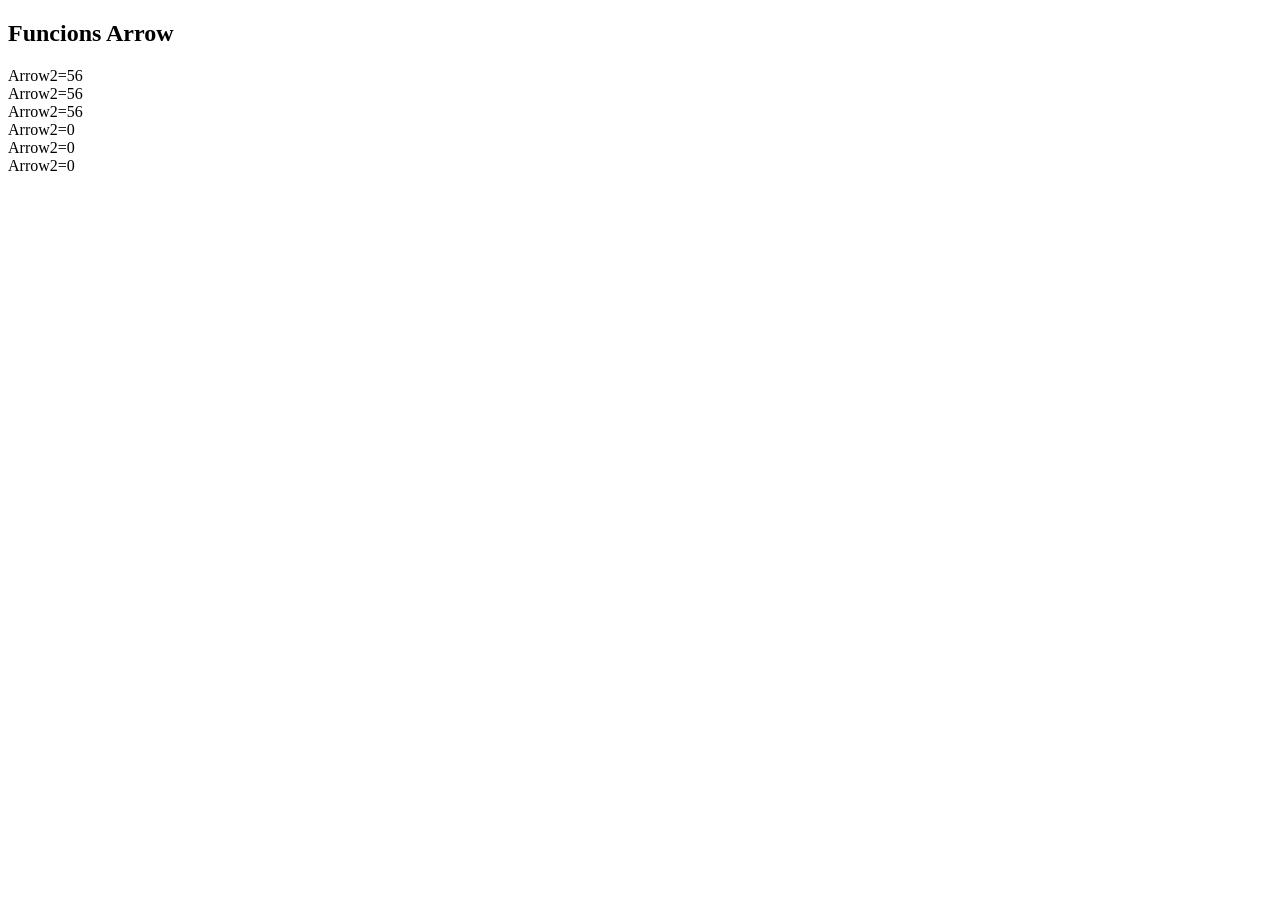
==== S4.E6/S4.E6N1Ex1/index.html @ df94af40 "S4 E6 Nivell 1 Exercici 1" ====
<!DOCTYPE html>
<html lang="en">

<head>
    <title> Funcions Arrow </title>
    <h2>Funcions Arrow</h2>

    <script src="functions.js" type="text/javascript"></script>
</head>

<body>
    <script>
        // === Funcions amb 3 versions: normal, i 2 Arrow's 
        // === Multiplicacio
        var num1 = 7, num2 = 8;
        for (i = 1; i < 4; i++) {
            var result = 0;
            switch (i) {
                case 1:
                    result = 'noArrow=' + multiply(num1, num2) + "<br>";
                case 2:
                    result = 'Arrow1=' + multiplyArrow1(num1, num2) + ' <br> ';
                case 3:
                    result = "Arrow2=" + multiplyArrow2(num1, num2) + ' <br> ';
                default:
            }
            console.log(result);
            document.write(result);
        }
        // === Farenheit to Celsius
        var num1 = 32;
        for (i = 1; i < 4; i++) {
            var result = 0;
            switch (i) {
                case 1:
                    result = 'noArrow=' + toCelsius(num1) + "<br>";
                case 2:
                    result = 'Arrow1=' + toCelsiusArrow1(num1) + ' <br> ';
                case 3:
                    result = "Arrow2=" + toCelsiusArrow2(num1) + ' <br> ';
                default:
            }
            console.log(result);
            document.write(result);
        }


        // === Salutacio
        var who = "Luis";
        for (i = 1; i < 4; i++) {
            var result = "";
            switch (i) {
                case 1:
                    result = 'noArrow=' + greet(who) + "<br>";
                case 2:
                    result = 'Arrow1=' + greetArrow1(who) + ' <br> ';
                case 3:
                    result = "Arrow2=" + greetArrow2(who) + ' <br> ';
                default:
            }
            // console.log(result);
            // document.write(result);
        }
    </script>
</body>
<footer>

</footer>

</html>
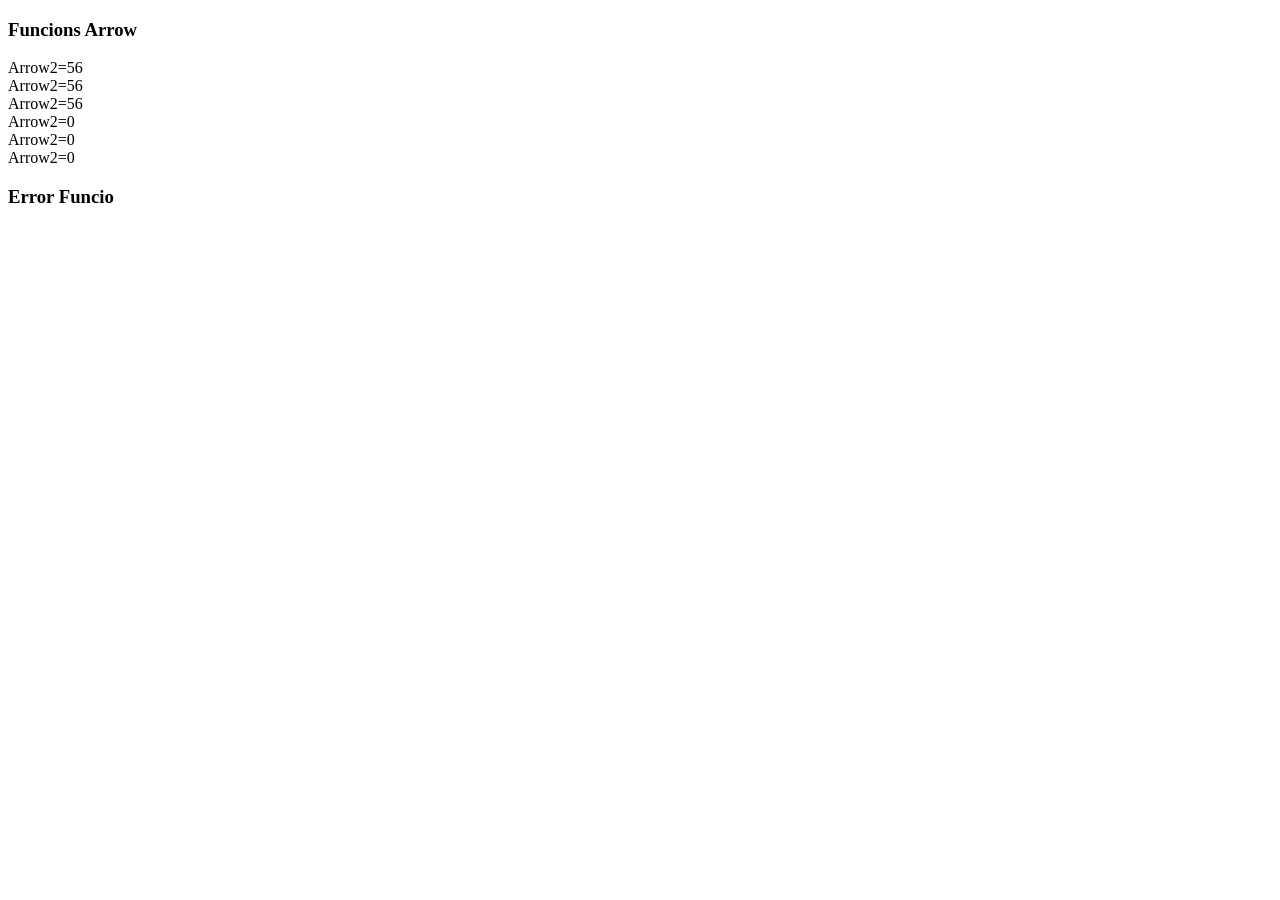
==== commit 09b2dba5: "S4 E6 Nivell 1 Exercici 2" ====
--- a/S4.E6/S4.E6N1Ex1/index.html
+++ b/S4.E6/S4.E6N1Ex1/index.html
@@ -3,65 +3,16 @@
 
 <head>
     <title> Funcions Arrow </title>
-    <h2>Funcions Arrow</h2>
 
+    <script src="scripts.js" type="text/javascript"></script>
     <script src="functions.js" type="text/javascript"></script>
 </head>
 
 <body>
-    <script>
-        // === Funcions amb 3 versions: normal, i 2 Arrow's 
-        // === Multiplicacio
-        var num1 = 7, num2 = 8;
-        for (i = 1; i < 4; i++) {
-            var result = 0;
-            switch (i) {
-                case 1:
-                    result = 'noArrow=' + multiply(num1, num2) + "<br>";
-                case 2:
-                    result = 'Arrow1=' + multiplyArrow1(num1, num2) + ' <br> ';
-                case 3:
-                    result = "Arrow2=" + multiplyArrow2(num1, num2) + ' <br> ';
-                default:
-            }
-            console.log(result);
-            document.write(result);
-        }
-        // === Farenheit to Celsius
-        var num1 = 32;
-        for (i = 1; i < 4; i++) {
-            var result = 0;
-            switch (i) {
-                case 1:
-                    result = 'noArrow=' + toCelsius(num1) + "<br>";
-                case 2:
-                    result = 'Arrow1=' + toCelsiusArrow1(num1) + ' <br> ';
-                case 3:
-                    result = "Arrow2=" + toCelsiusArrow2(num1) + ' <br> ';
-                default:
-            }
-            console.log(result);
-            document.write(result);
-        }
-
-
-        // === Salutacio
-        var who = "Luis";
-        for (i = 1; i < 4; i++) {
-            var result = "";
-            switch (i) {
-                case 1:
-                    result = 'noArrow=' + greet(who) + "<br>";
-                case 2:
-                    result = 'Arrow1=' + greetArrow1(who) + ' <br> ';
-                case 3:
-                    result = "Arrow2=" + greetArrow2(who) + ' <br> ';
-                default:
-            }
-            // console.log(result);
-            // document.write(result);
-        }
-    </script>
+    <h3>Funcions Arrow</h3>
+    <script>Exercici1();</script>
+    <h3>Error Funcio</h3>
+    <script>Exercici2();</script>
 </body>
 <footer>
 
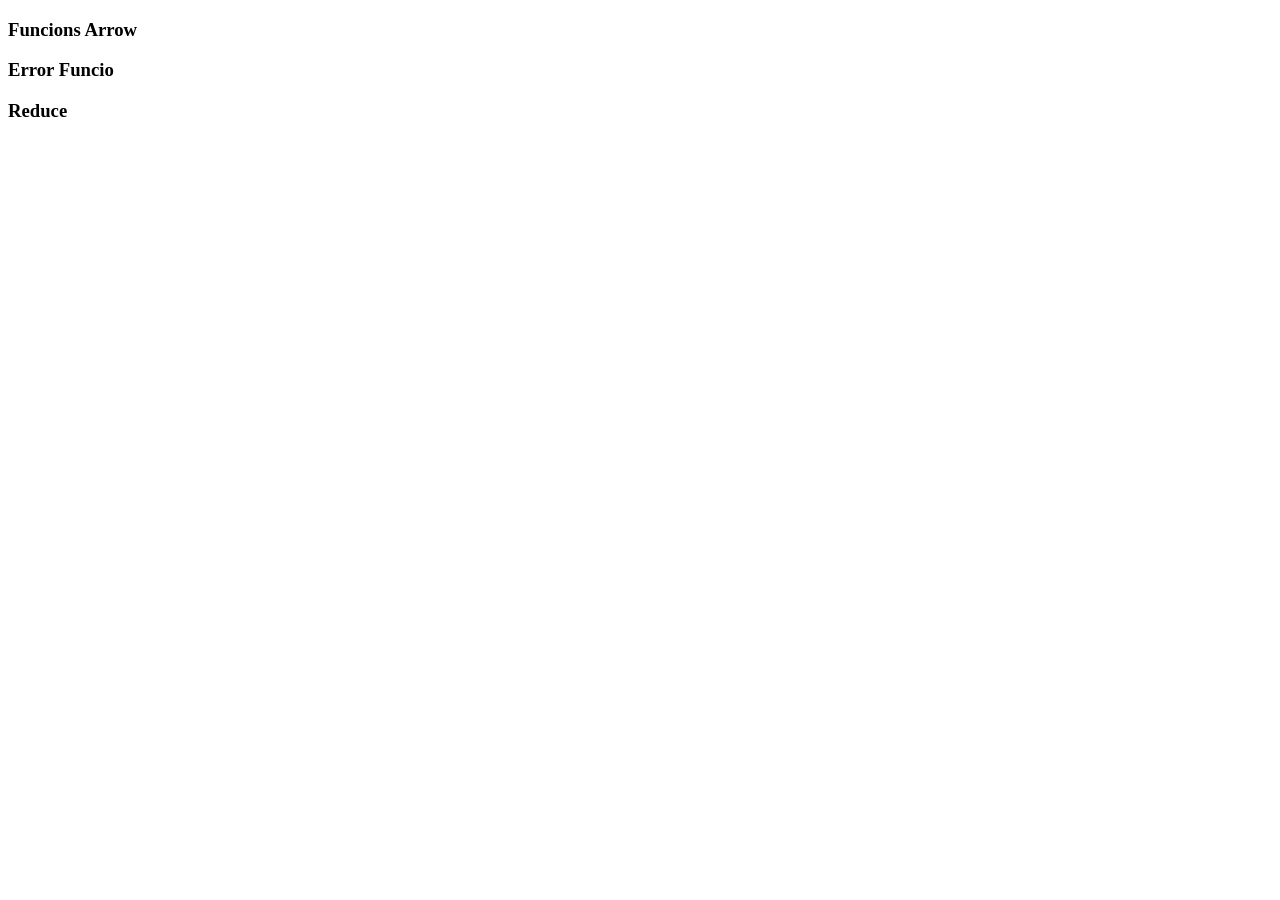
==== commit a8b4f810: "S4 E6 Nivell 1 Exercici 3" ====
--- a/S4.E6/S4.E6N1Ex1/index.html
+++ b/S4.E6/S4.E6N1Ex1/index.html
@@ -10,9 +10,11 @@
 
 <body>
     <h3>Funcions Arrow</h3>
-    <script>Exercici1();</script>
+    <!-- <script>Exercici1();</script> -->
     <h3>Error Funcio</h3>
-    <script>Exercici2();</script>
+    <!-- <script>Exercici2();</script> -->
+    <h3>Reduce</h3>
+    <script>Exercici3();</script>
 </body>
 <footer>
 
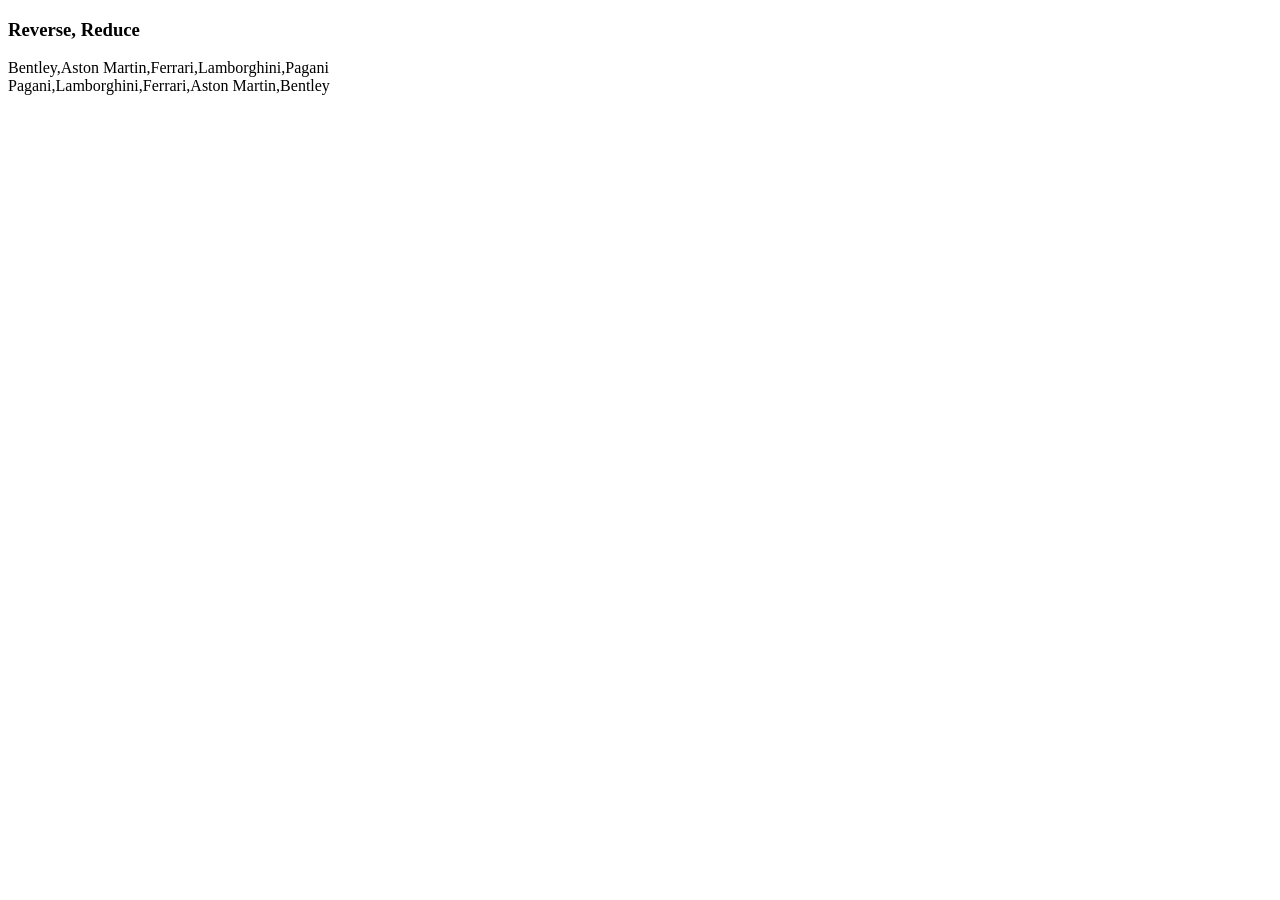
==== commit 3a017bb0: "S4 E6 Nivell 1 Exercici 4" ====
--- a/S4.E6/S4.E6N1Ex1/index.html
+++ b/S4.E6/S4.E6N1Ex1/index.html
@@ -9,12 +9,16 @@
 </head>
 
 <body>
+<!--     -
     <h3>Funcions Arrow</h3>
-    <!-- <script>Exercici1();</script> -->
+    <script>Exercici1();</script>
     <h3>Error Funcio</h3>
-    <!-- <script>Exercici2();</script> -->
+    <script>Exercici2();</script>
     <h3>Reduce</h3>
     <script>Exercici3();</script>
+    . -->
+    <h3>Reverse, Reduce</h3>
+    <script>Exercici4();</script>
 </body>
 <footer>
 
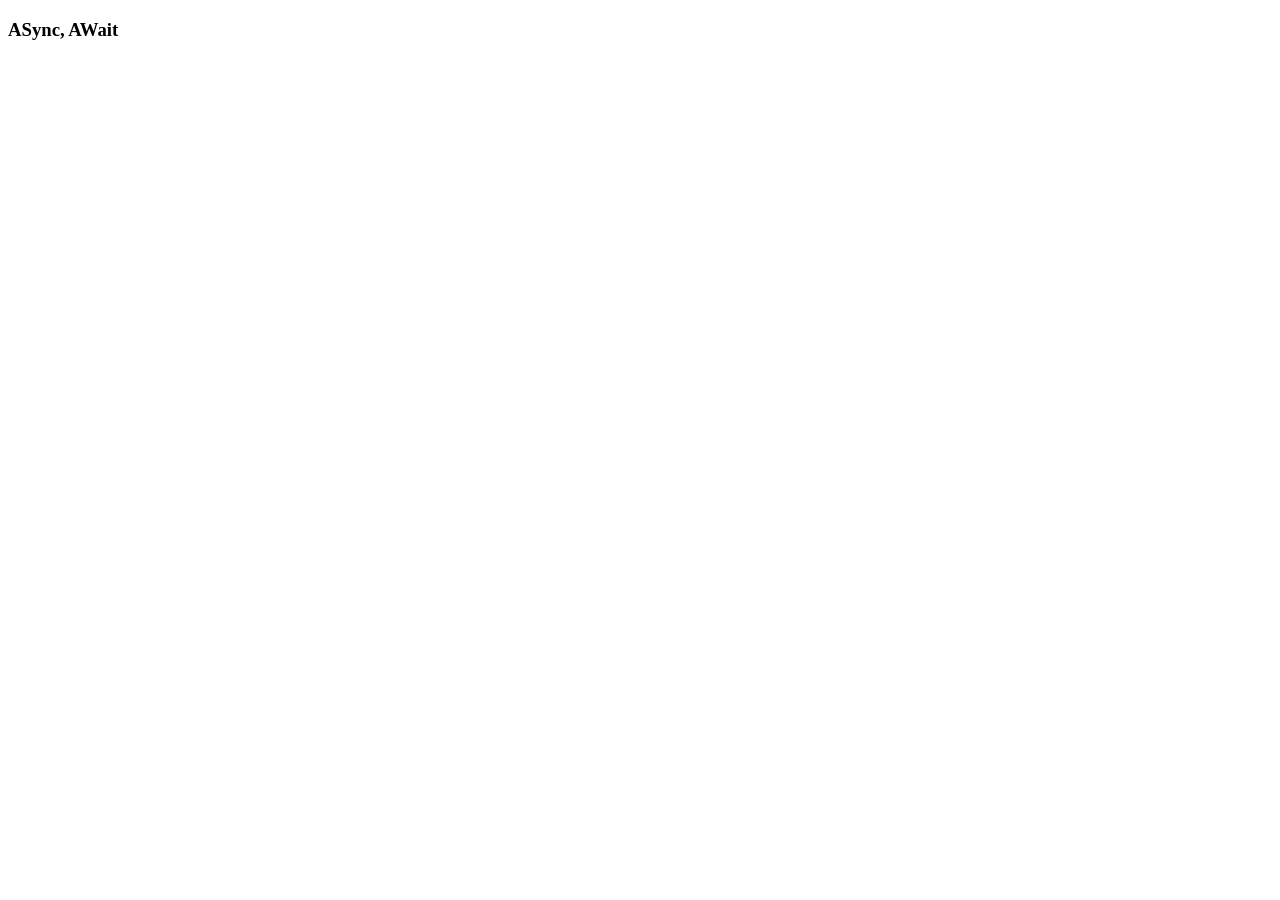
==== commit 1114864a: "S4 ES6 Nivell 1 Exercici 5" ====
--- a/S4.E6/S4.E6N1Ex1/index.html
+++ b/S4.E6/S4.E6N1Ex1/index.html
@@ -16,9 +16,11 @@
     <script>Exercici2();</script>
     <h3>Reduce</h3>
     <script>Exercici3();</script>
-    . -->
     <h3>Reverse, Reduce</h3>
     <script>Exercici4();</script>
+    . -->
+    <h3>ASync, AWait</h3>
+    <script>Exercici5();</script>
 </body>
 <footer>
 
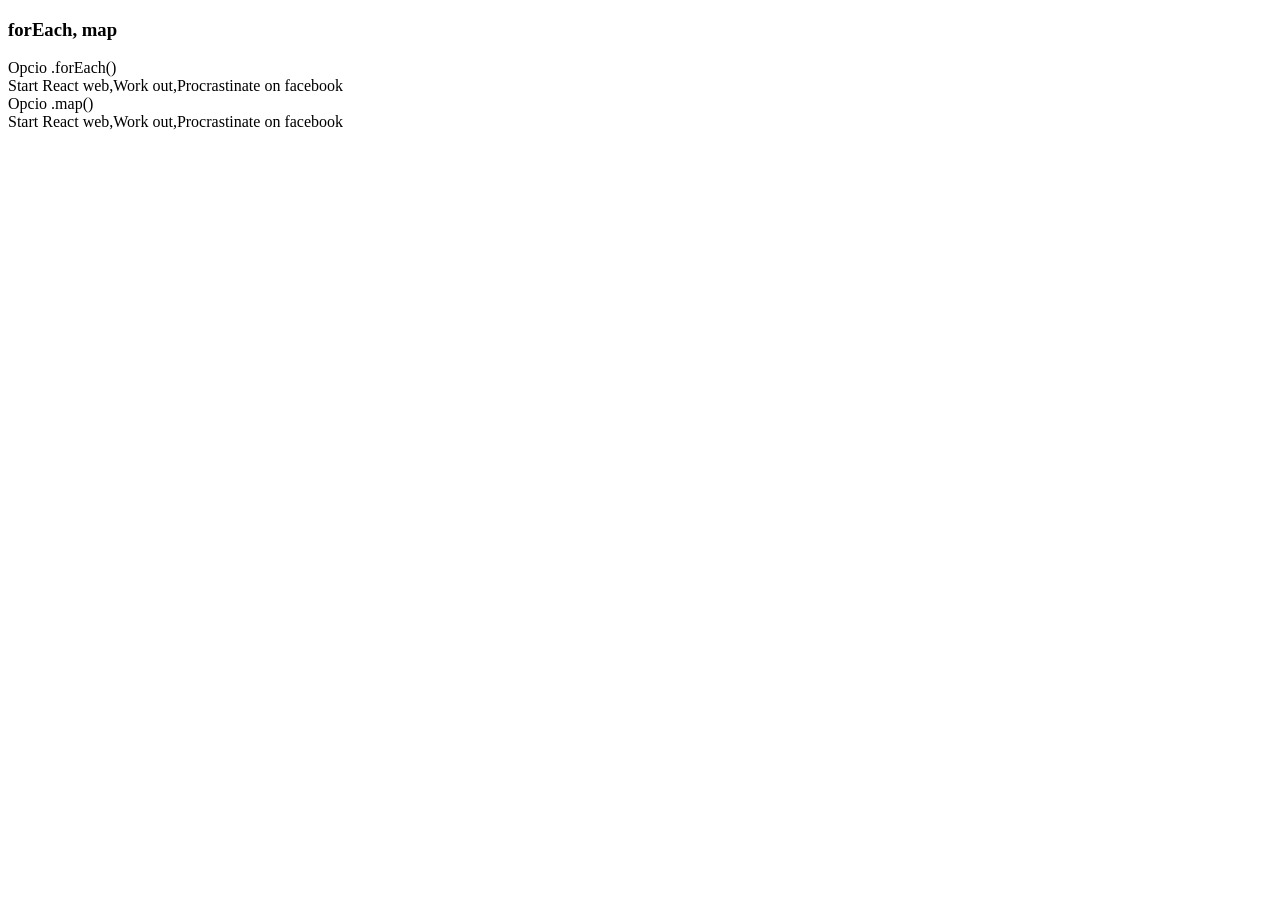
==== commit 76725eb9: "S4 ES6 Nivell 1 Exercici 6" ====
--- a/S4.E6/S4.E6N1Ex1/index.html
+++ b/S4.E6/S4.E6N1Ex1/index.html
@@ -9,7 +9,7 @@
 </head>
 
 <body>
-<!--     -
+    <!--     -
     <h3>Funcions Arrow</h3>
     <script>Exercici1();</script>
     <h3>Error Funcio</h3>
@@ -18,9 +18,11 @@
     <script>Exercici3();</script>
     <h3>Reverse, Reduce</h3>
     <script>Exercici4();</script>
-    . -->
     <h3>ASync, AWait</h3>
     <script>Exercici5();</script>
+        . -->
+    <h3>forEach, map</h3>
+    <script>Exercici6();</script>
 </body>
 <footer>
 
